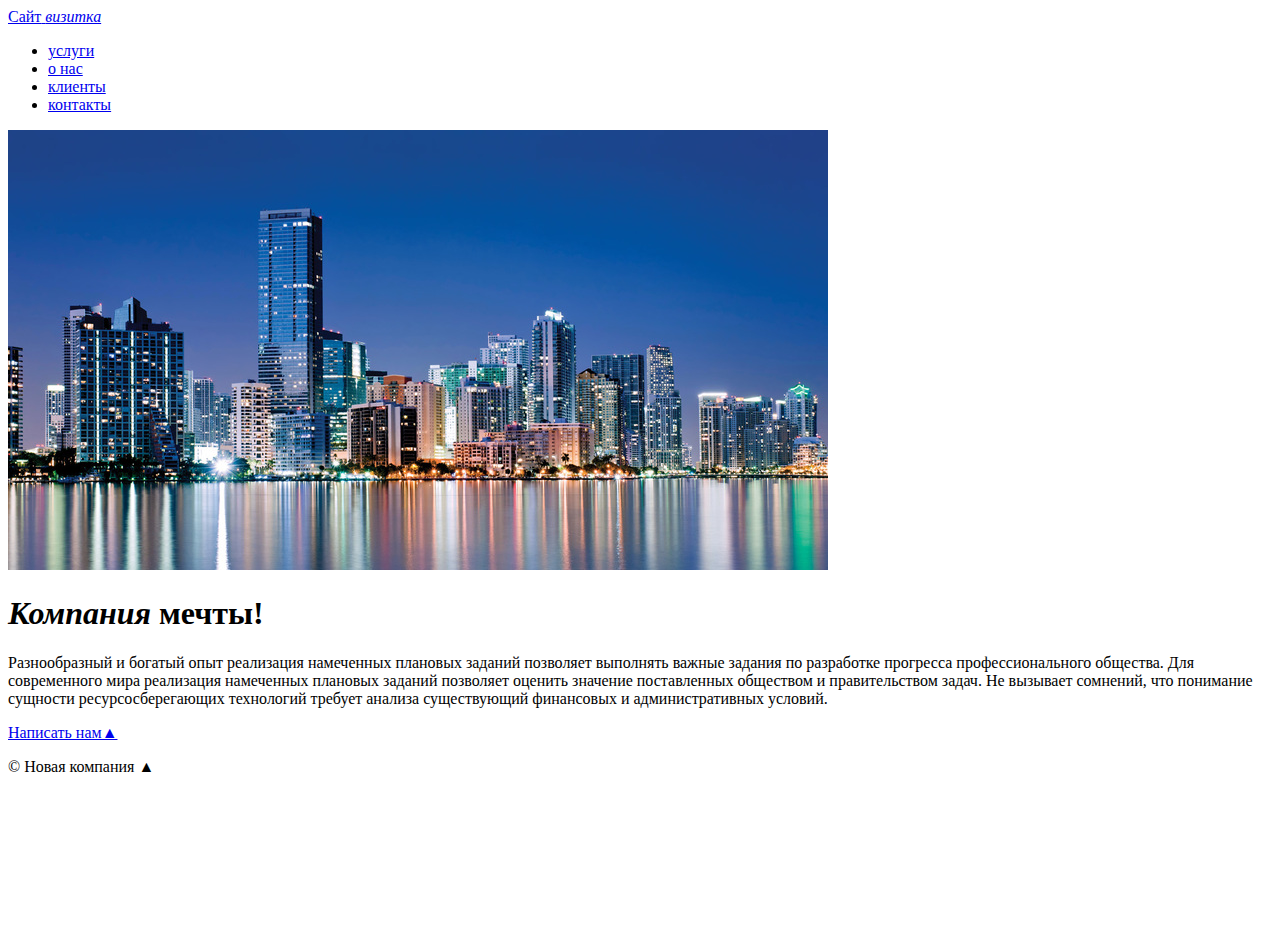
==== index.html @ d4703cfb "lilug" ====
<!DOCTYPE html>
<html lang="ru">
<head>
    <meta charset="UTF-8">
    <meta name="viewport" content="width=device-width, initial-scale=1.0">
    <title>Site Mek</title>
</head>
<link rel="stylesheet" href="CSS/style.css">
<body>
    <div id="wrapper">
        <header class="clearfix">
            <a href="index.html" id="logo"><span class = "popkorn">Сайт</span class> <i>визитка</i></a>
                
                
        <nav id="mainnav">
            <ul>
                <li><a class="sobaka" href="uslugi.html">услуги</a></li>  
                      <li><a class="sobaka" href="pomogite.html">о нас</a> </li> 
                  <li> <a class="sobaka" href="klient.html">клиенты</a>  </li> 
                <li> <a class="sobaka" href="koknatni.html">контакты</a> </li> 
              </ul>
            </nav>
        </header>
        
        

    <main>
        <img src="img/1.jpg" class="main_img-float" alt="lol">
        <h1> <span class="popkorn"><i>Компания</i> </span>  мечты!</h1>
<p>Разнообразный и богатый опыт реализация намеченных плановых заданий позволяет выполнять важные задания по разработке прогресса профессионального общества. Для современного мира реализация намеченных плановых заданий позволяет оценить значение поставленных обществом и правительством задач. Не вызывает сомнений, что понимание сущности ресурсосберегающих технологий требует анализа существующий финансовых и административных условий.</p>
    </main>
</div>

<footer>
    <p class="footer_block"> <a href="form.html"  class="popi">Написать нам&#9650;</a></p>
    <p class="footer_block"> &copy; Новая компания &#9650; </p>
    <div class="footer_icons"><a href="https://ok.ru/" target="_blank"><img src="img/новые/ok.png" class="footer_img"></a>
        <a href="https://vk.com/" target="_blank"> <img src="img/новые/vk.png" class="footer_img"></a>
            <a href="https://mail.ru" target="_blank"> <img src="img/новые/mailru.png" class="footer_img"></a></div>
</footer>
    
</body>
</html>
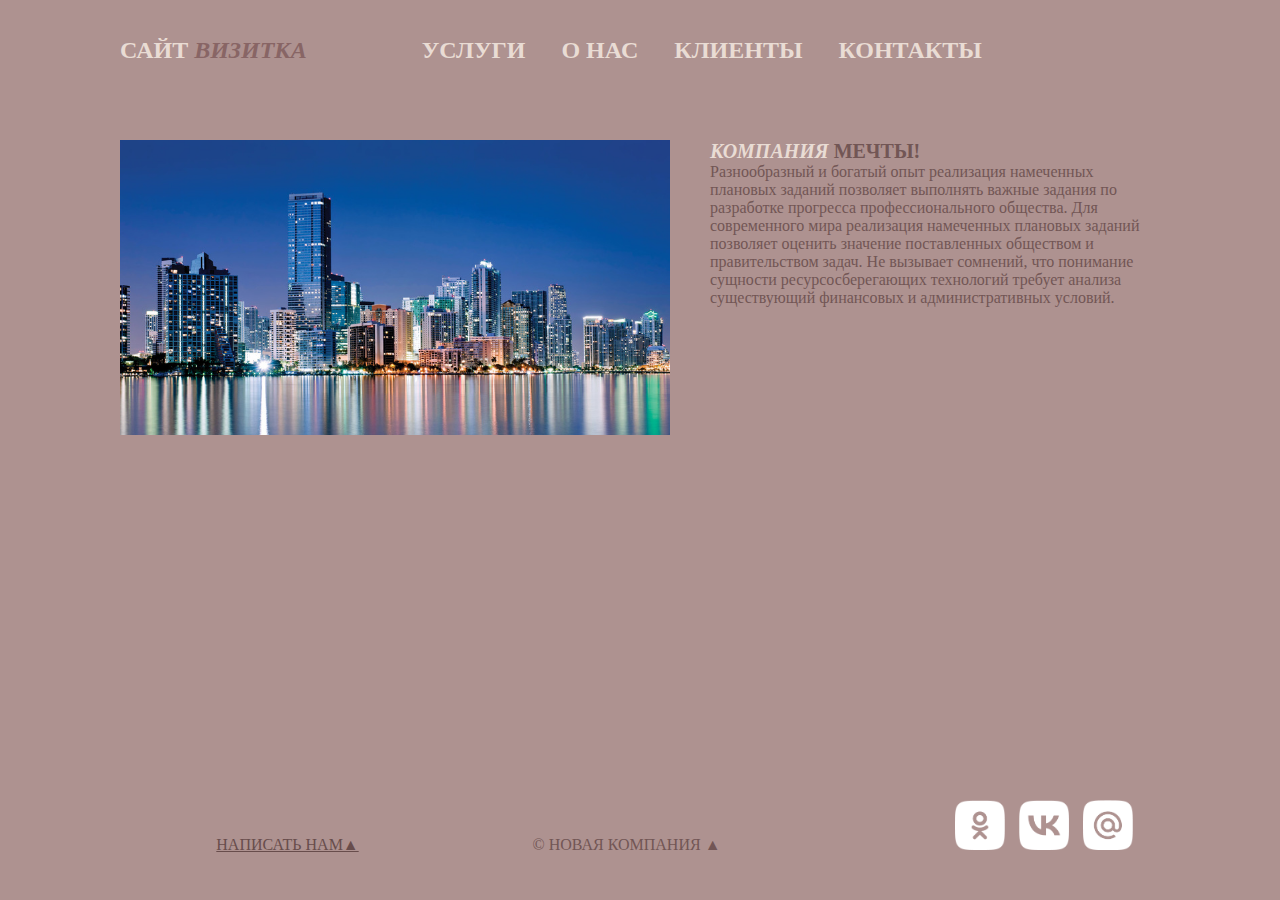
==== commit 84f6277c: "Update index.html" ====
--- a/index.html
+++ b/index.html
@@ -5,7 +5,7 @@
     <meta name="viewport" content="width=device-width, initial-scale=1.0">
     <title>Site Mek</title>
 </head>
-<link rel="stylesheet" href="CSS/style.css">
+<link rel="stylesheet" href="style.css">
 <body>
     <div id="wrapper">
         <header class="clearfix">
@@ -40,4 +40,4 @@
 </footer>
     
 </body>
-</html>+</html>
--- a/style.css
+++ b/style.css
@@ -0,0 +1,231 @@
+* {
+    margin:0;
+    padding: 0;
+}
+html,body {
+  height: 100%;
+}
+header, main, footer {
+    margin: 0 auto; 
+    width:1040px;    
+}
+#wrapper{
+    min-height: 100%;
+    height: auto !important;
+    height: 100%;
+     width: 100%;
+}
+header{
+    height:120px;    
+}
+main{
+    padding-bottom: 100px;
+    padding-top: 20px;
+}
+footer{   
+    margin: -100px auto 0;
+    position: relative;
+    height: 100px;
+}
+body {
+    background-color:#AE9290;
+    color: #725655;
+    font-family: "Pacifico", cursive;
+    font-weight: 400;
+    font-style: normal;
+}
+.main_img-float {
+    width:550px; 
+    margin-right: 40px;
+    float: left;
+}
+#panorama {
+    width: 100%;
+    height: 150px;
+    background: url(../img/2.jpg) no-repeat center 70%;
+    background-size: cover;
+
+}
+.services__img {
+    width: 240px;
+    border-radius: 13px;
+    box-shadow: none;
+}
+.services__item {
+    margin-left: 40px;
+    margin-right: 40px;
+    width: 240px;
+    float: left;
+}
+.services {
+    padding: 35px;
+    border-radius: 5px;
+}
+.clearfix::after {
+    content: "";
+    display: table;
+    clear: both;
+}
+
+.info {
+    max-width: 650px;
+    align-items: center;
+    text-align: left;  
+}
+#logo {
+    
+    text-decoration: none;
+    color:#886565;
+    font-weight: bold;
+    line-height: 100px;
+    font-size: 24px;
+    text-transform: uppercase;
+    float:left;
+    padding-right: 100px;
+    
+}
+.pin {
+   text-align: center;
+  text-transform: uppercase;
+}
+
+.kop {
+    text-align: center;
+    font-size: 30px;
+}
+.popkorn {
+    color: #E9DCD4;
+    text-transform: uppercase;
+}
+header {
+    height: 120px;
+}
+.footer_icons {
+    text-align: right;
+}
+.footer_img {
+width: 50px;
+margin-left: 10px;
+}
+.footer_block {
+text-transform: uppercase;
+text-align: center;
+}
+.footer_block, .footer_icons{
+    display: inline-block;
+    width: 335px;
+    
+    }
+    h1, h2 {
+        text-transform: uppercase; 
+        font-size: 20px;
+        font-weight: bold;
+    }
+    #mainnav ul {
+        text-align: center;
+        list-style: none;
+        margin: 0;
+        padding-left: 0;
+        text-decoration: none;
+        color:#E9DCD4;
+        font-weight: bold;
+        line-height: 100px;
+        font-size: 24px;
+        text-transform: uppercase;
+        float:left
+        
+    }
+#mainnav li {
+    display: inline;
+    
+text-transform: uppercase;
+    margin:15px;
+    text-align: right;
+    
+}
+#mainnav a {
+    text-decoration: none;
+}
+#mainnav li.active a {
+    text-decoration: underline;
+    font-weight: bold;
+}
+.sobaka {
+color: #E9DCD4;
+}
+.pipetka {
+color: #E9DCD4;
+}
+.koka {
+    color: #E9DCD4;
+    text-decoration: none;
+}
+.ocla {
+    color: #E9DCD4;
+    text-decoration: underline;
+    text-transform: uppercase;
+}
+.popi {
+    color: #684d4c;
+}
+table {
+    border:5px solid #8b6e6f;
+    
+}
+.price td:first-child {
+    text-align:center;
+}
+
+.price td:nth-child(even) {
+    text-align: center;
+}
+td, th {
+    border: 2px solid #d4b7b3;
+    
+}
+.price th:first-child {
+    width: 5%;
+}
+.price th:nth-child(2), .prise th:last-child {
+    width: 5%;
+}
+.plebei {
+    height: 25px;
+    width: 150px;
+    padding: 5px;
+    margin-bottom: 10px;
+    border: #E9DCD4 solid 1px;
+    background-color: #a88586;
+}
+.msg {
+    height: 150px;
+    width: 250px;
+    background-color: #f7f0ec;
+    
+}
+.grusha {
+    text-transform: uppercase;
+    text-align: center;
+    display: inline-block;
+}
+
+.uiyk {
+    width: 250px;
+    height: 28px;
+    background-color: #f7f0ec;
+}
+.korm {
+font-size: 18px;
+text-align: center;
+padding-bottom: 20px;
+margin-left: 60px;
+margin-right: 60px;
+
+
+}
+.sd {
+    text-align: center;
+    padding-bottom: 20px;
+    text-transform: uppercase;
+
+}